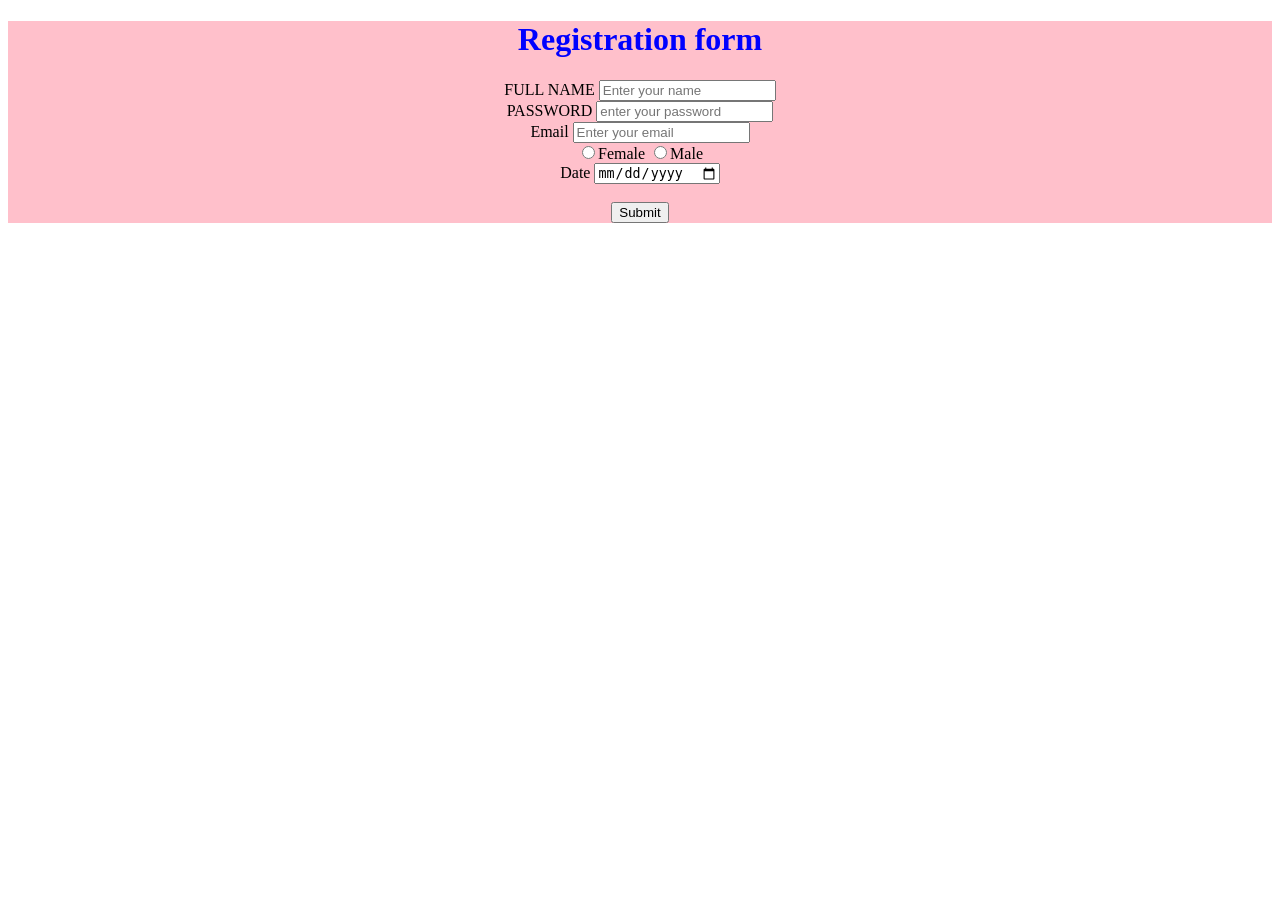
==== registrationform.html @ 5b6dfdd6 "Add files via upload" ====
<!DOCTYPE html>
<html>
    <head>
        <title>Registration form</title>
    </head>
    <body style="background-image: url();">
        <center><form style="background-color:pink;">
            <h1 style="color: blue;">Registration form</h1>
            <label>FULL NAME</label>
            <input type="text" placeholder="Enter your name">
            <br>
            <label>PASSWORD</label>
            <input type="password" placeholder="enter your password">
            <br>
            <label>Email</label>
            <input type="Email" placeholder="Enter your email">
            <br>
            <input type="radio" name="gender" value="Female">Female
            <input type="radio" name="gender" value="Male">Male
            <br>
            <label>Date</label>
            <input type="date">
            <br>
            <br>
            
            <input type="submit" placeholder="Submit">
            
        </form></center>
    </body>
</html>
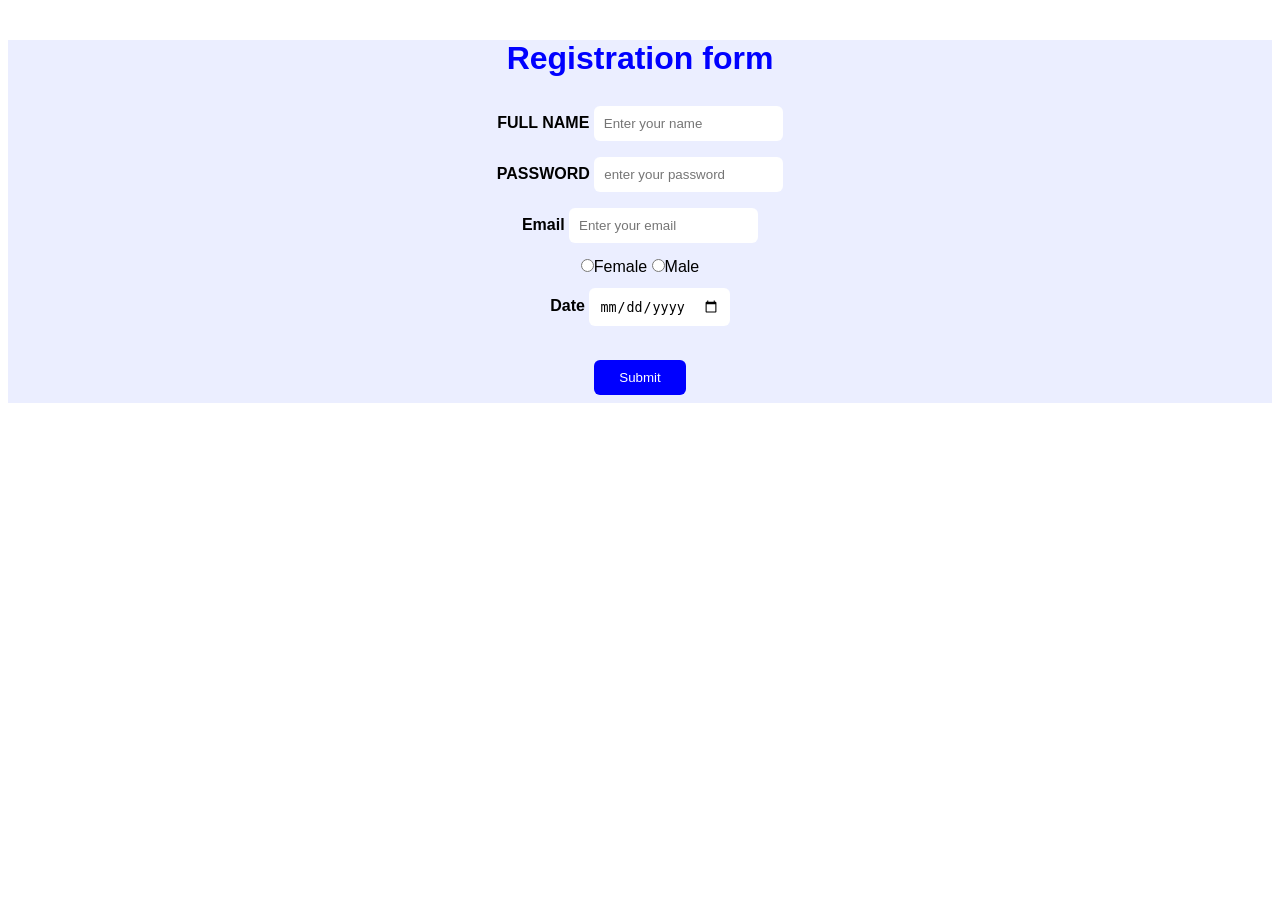
==== commit bb504321: "Add files via upload" ====
--- a/registrationform.html
+++ b/registrationform.html
@@ -1,10 +1,11 @@
 <!DOCTYPE html>
 <html>
     <head>
+        <link rel="stylesheet" href="registrationform.css">
         <title>Registration form</title>
     </head>
     <body style="background-image: url();">
-        <center><form style="background-color:pink;">
+        <center><form style="background-color:rgba(192, 201, 255, 0.32);">
             <h1 style="color: blue;">Registration form</h1>
             <label>FULL NAME</label>
             <input type="text" placeholder="Enter your name">
--- a/registrationform.css
+++ b/registrationform.css
@@ -0,0 +1,37 @@
+body{
+    background-image: url(https://wallpapercave.com/wp/wp12588239.jpg);
+    background-size: cover;
+    background-repeat: no-repeat;
+    font-family: Arial, sans-serif;
+}
+form{
+    margin:40px auto;
+
+}
+label{
+    font-weight: bold;
+}
+input{
+    margin: 8px 0;
+    padding: 8px;
+    border:2px solid transparent;
+    border-radius: 6px;
+    outline: none;
+    transition: 0.3s;
+}
+input:hover{
+    border-color: blue;
+}
+
+input:focus{
+    border-color: blue;
+    box-shadow: 0 0 8px rgba(0,0,255, 0.5);
+}
+input[type="submit"]{
+    background-color: blue;
+    color:white;
+    padding: 10px 25px;
+    border: none;
+    cursor:pointer;
+    transition: scale(1.08);
+}
